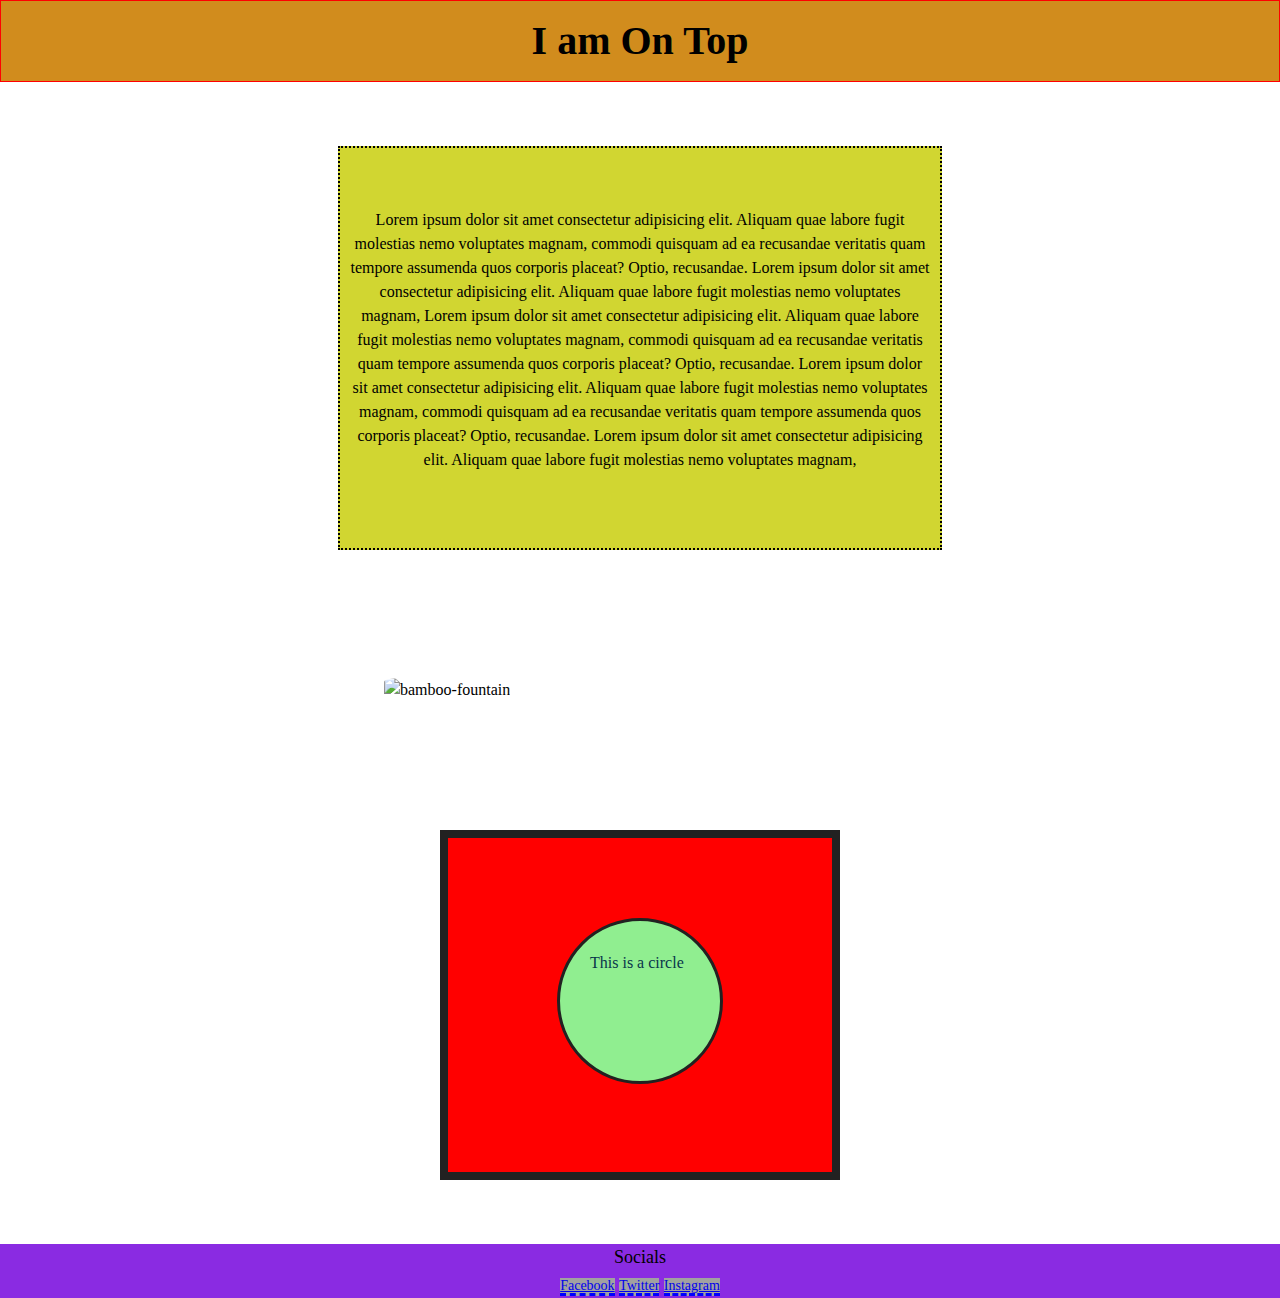
==== block-BHaaap/index.html @ fddbc2f4 "Box model Assignment 1" ====
<!DOCTYPE html>
<html lang="en">
<head>
    <meta charset="UTF-8">
    <meta http-equiv="X-UA-Compatible" content="IE=edge">
    <meta name="viewport" content="width=device-width, initial-scale=1.0">
    <title>Box Model Assignment 1</title>
    <link rel="stylesheet" href="style.css">
</head>
<body>
    <h1>I am On Top</h1>
    <div class="para-container">
    <p class="text">
       Lorem ipsum dolor sit amet consectetur adipisicing elit. 
       Aliquam quae labore fugit molestias nemo voluptates magnam, 
       commodi quisquam ad ea recusandae veritatis quam tempore assumenda 
       quos corporis placeat? Optio, recusandae.
       Lorem ipsum dolor sit amet consectetur adipisicing elit. 
       Aliquam quae labore fugit molestias nemo voluptates magnam, 
       Lorem ipsum dolor sit amet consectetur adipisicing elit. 
       Aliquam quae labore fugit molestias nemo voluptates magnam, 
       commodi quisquam ad ea recusandae veritatis quam tempore assumenda 
       quos corporis placeat? Optio, recusandae.

        Lorem ipsum dolor sit amet consectetur adipisicing elit. 
        Aliquam quae labore fugit molestias nemo voluptates magnam, 
        commodi quisquam ad ea recusandae veritatis quam tempore assumenda 
        quos corporis placeat? Optio, recusandae.
        Lorem ipsum dolor sit amet consectetur adipisicing elit. 
        Aliquam quae labore fugit molestias nemo voluptates magnam, 
     </p>
     </div>
    <img src="https://www.ryanmillar.com/wp-content/uploads/2015/01/Bigstock-22321633-Spa-still-life-with-bamboo-fountain-and-zen-stone.jpg" alt="bamboo-fountain" >
     <div class="container">
        <div class="circle"> This is a circle</div>
    </div>
    <footer class="footer">Socials
        <nav>
            <a href="#">Facebook</a>
            <a href="#">Twitter</a>
            <a href="#">Instagram</a>
        </nav>
    </footer>
    
</body>
</html>
---- block-BHaaap/style.css ----
/* http://meyerweb.com/eric/tools/css/reset/ 
   v2.0 | 20110126
   License: none (public domain)
*/

html, body, div, span, applet, object, iframe,
h1, h2, h3, h4, h5, h6, p, blockquote, pre,
a, abbr, acronym, address, big, cite, code,
del, dfn, em, img, ins, kbd, q, s, samp,
small, strike, strong, sub, sup, tt, var,
b, u, i, center,
dl, dt, dd, ol, ul, li,
fieldset, form, label, legend,
table, caption, tbody, tfoot, thead, tr, th, td,
article, aside, canvas, details, embed, 
figure, figcaption, footer, header, hgroup, 
menu, nav, output, ruby, section, summary,
time, mark, audio, video {
	margin: 0;
	padding: 0;
	border: 0;
	font-size: 100%;
	font: inherit;
	vertical-align: baseline;
}
/* HTML5 display-role reset for older browsers */
article, aside, details, figcaption, figure, 
footer, header, hgroup, menu, nav, section {
	display: block;
}
body {
	line-height: 1;
}
ol, ul {
	list-style: none;
}
blockquote, q {
	quotes: none;
}
blockquote:before, blockquote:after,
q:before, q:after {
	content: '';
	content: none;
}
table {
	border-collapse: collapse;
	border-spacing: 0;
}

/* Custom CSS file*/
body{
    line-height: 1.5;
}
.container{
    width: 400px;
    height: 350px;
    background-color: red;
    padding: 30px;
    border: 8px solid rgb(34, 33, 33);
    margin:  auto;
    margin-top: 5%;
    margin-bottom:5%;
    box-sizing: border-box;
    
}
.circle{
    width: 100px;
    height: 100px;
    color: rgb(8, 54, 75);
    padding: 30px;
    border: 3px solid rgb(34, 33, 33);
    margin: auto ;
    margin-bottom: 20px;
    margin-top: 50px;
    border-radius: 70%;
    background-color: lightgreen;
}
h1{
    font-size: 40px;
    font-weight: 700;
    border: 1px solid red;
    padding: 10px;
    background-color: #D18C1D;
    text-align: center;
}
.para-container{
    width: 600px;
    height: 400px;
    border: 2px dotted black;
    background-color: #D1D631;
    margin:auto;
    margin-top: 5%;
    margin-bottom:5%;
}
a{
    border-bottom: 3px dashed blue;
    background-color: #A1A1A1;
    font-size: 14px;
}
.text{
    padding: 10px;
    margin-top: 50px;
    text-align: center;

}
img{
    width:600px;
    margin-left: 30%;
    margin-top:5%;
    margin-bottom:5%;
    border-radius: 16%;
}
.footer{
    background-color: blueviolet;
    text-align: center;
    font-size: 18px;
}
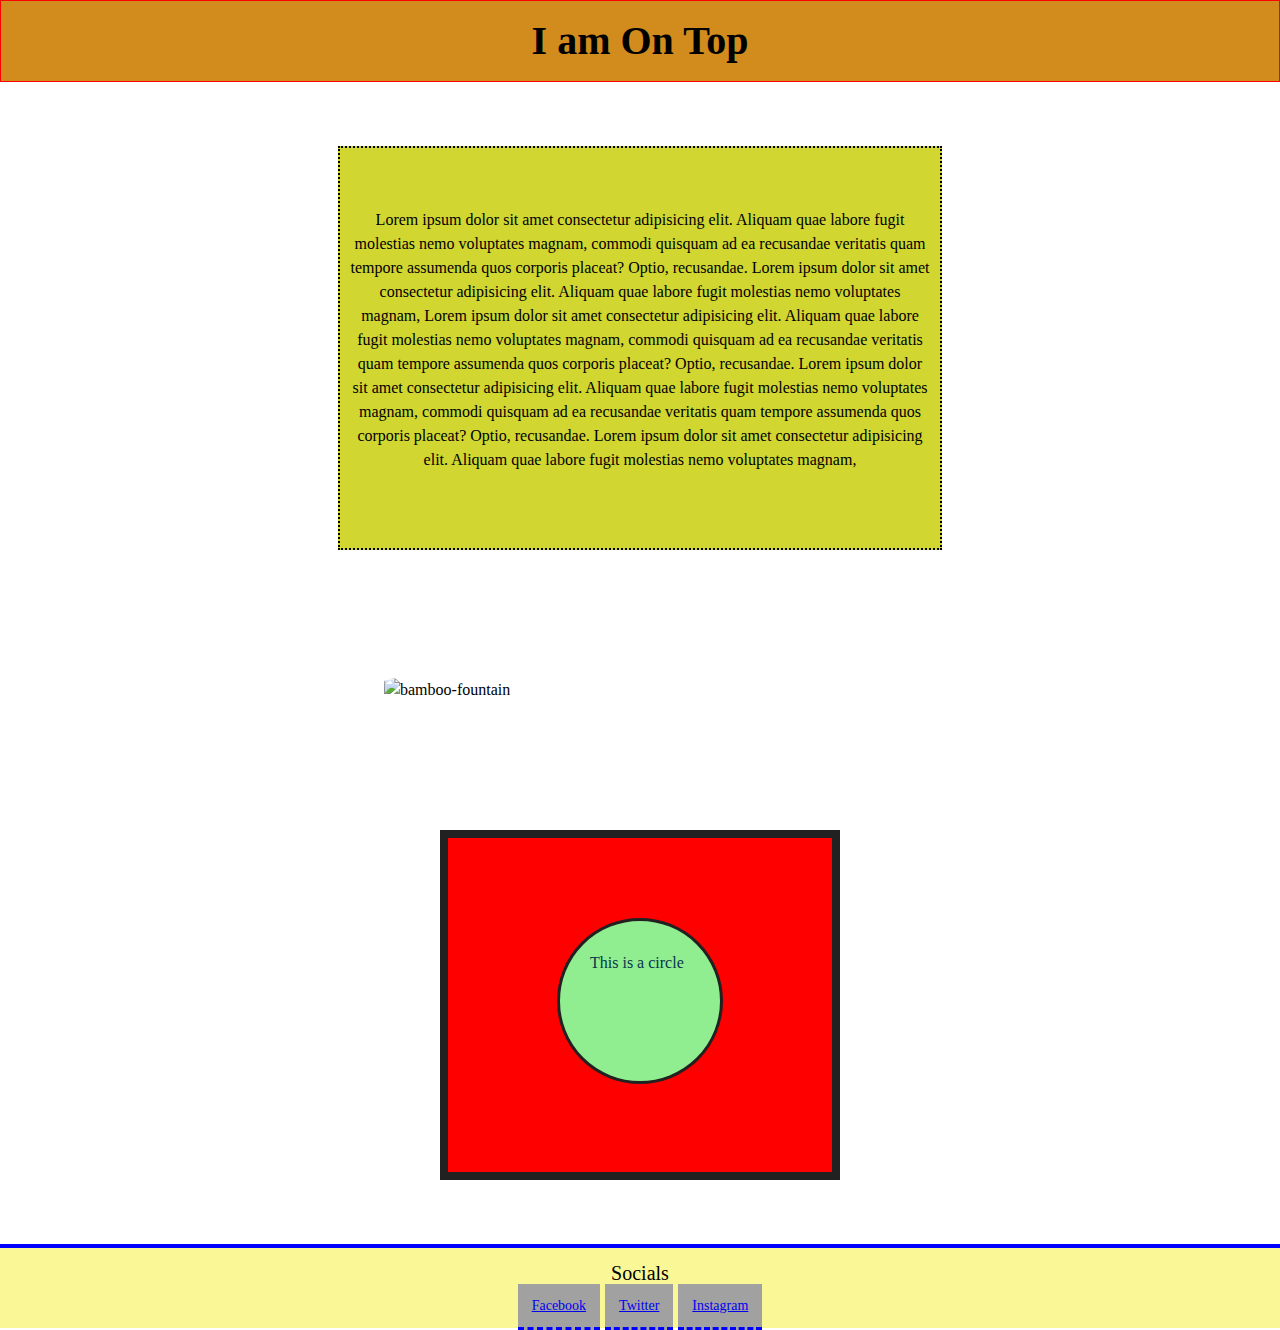
==== commit a5b2b613: "changes in assignment 1" ====
--- a/block-BHaaap/index.html
+++ b/block-BHaaap/index.html
@@ -8,7 +8,10 @@
     <link rel="stylesheet" href="style.css">
 </head>
 <body>
+    <header>
     <h1>I am On Top</h1>
+    </header> 
+    <main>
     <div class="para-container">
     <p class="text">
        Lorem ipsum dolor sit amet consectetur adipisicing elit. 
@@ -30,6 +33,7 @@
         Aliquam quae labore fugit molestias nemo voluptates magnam, 
      </p>
      </div>
+    </main>
     <img src="https://www.ryanmillar.com/wp-content/uploads/2015/01/Bigstock-22321633-Spa-still-life-with-bamboo-fountain-and-zen-stone.jpg" alt="bamboo-fountain" >
      <div class="container">
         <div class="circle"> This is a circle</div>
--- a/block-BHaaap/style.css
+++ b/block-BHaaap/style.css
@@ -96,6 +96,7 @@
     border-bottom: 3px dashed blue;
     background-color: #A1A1A1;
     font-size: 14px;
+    padding: 14px;
 }
 .text{
     padding: 10px;
@@ -111,7 +112,9 @@
     border-radius: 16%;
 }
 .footer{
-    background-color: blueviolet;
+    background-color: rgba(241, 238, 24, 0.455);
     text-align: center;
-    font-size: 18px;
+    font-size: 20px;
+    padding: 10px;
+    border-top: 4px solid blue;
 }